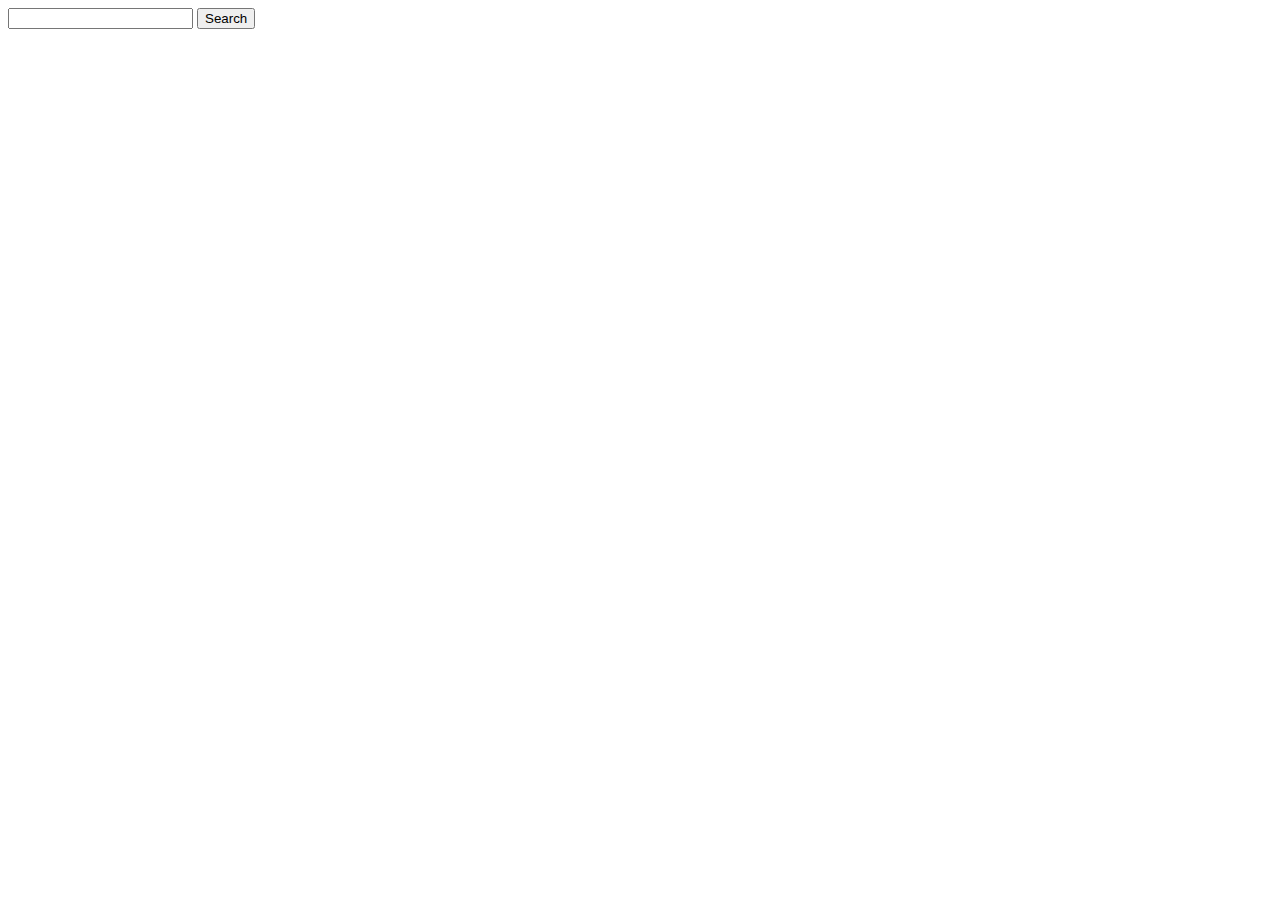
==== index.html @ be9a8116 "Deploying to gh-pages from @ Olena-Ishchenko/goit-js-hw-11@5499d48278cc702280694b0e889fb62437ced844 " ====
<!DOCTYPE html>
<html lang="en">
  <head>
    <meta charset="UTF-8" />
    <link rel="icon" type="image/svg+xml" href="/goit-js-hw-11/favicon.svg" />
    <meta name="viewport" content="width=device-width, initial-scale=1.0" />
    <title>Vanilla App Template</title>
    
    <script type="module" crossorigin src="/goit-js-hw-11/commonHelpers.js"></script>
    <link rel="stylesheet" href="/goit-js-hw-11/assets/index-10c40100.css">
  </head>
  <body>
    <input type="text" />
    <button type="button">Search</button>

    
  </body>
</html>
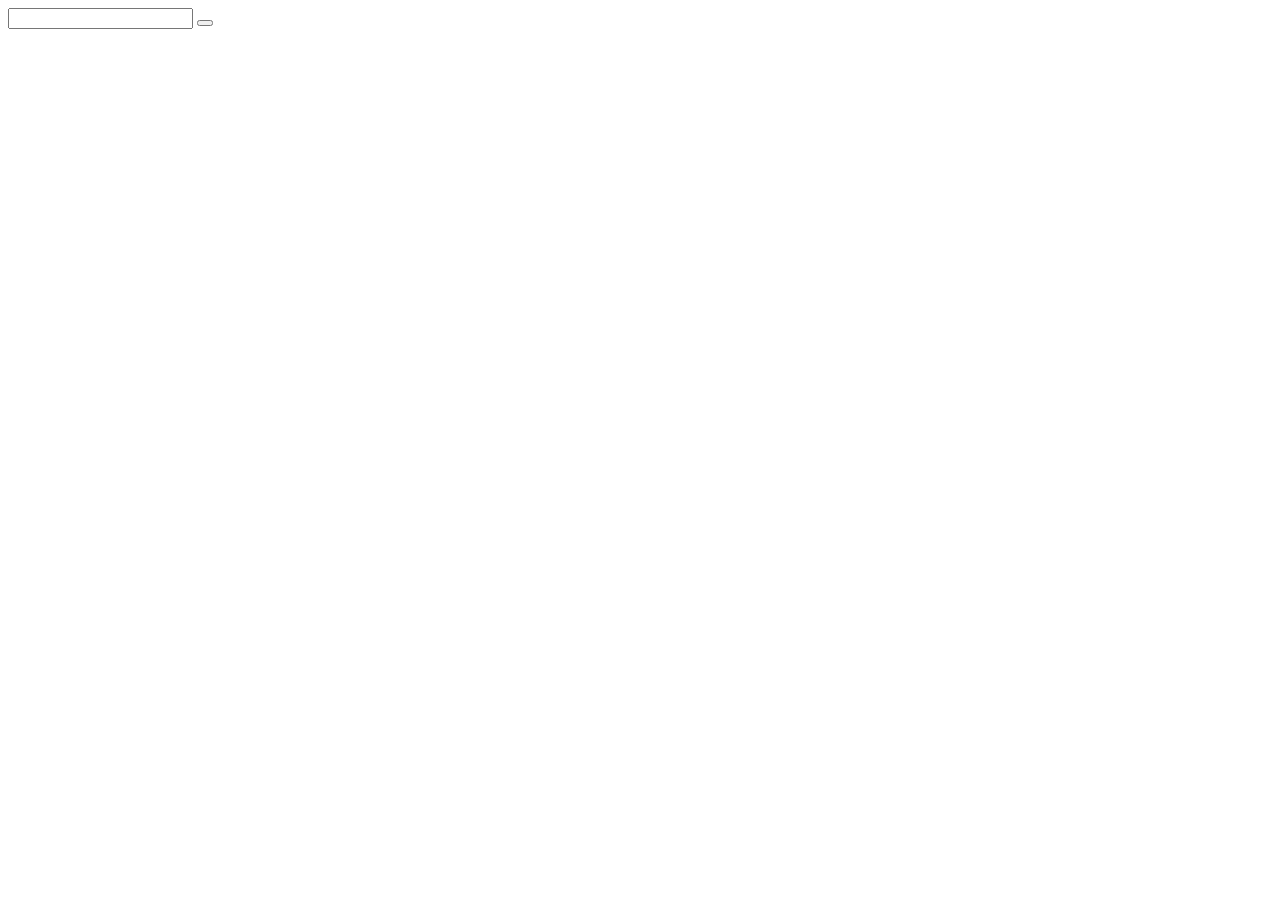
==== commit bbed2c6c: "Deploying to gh-pages from @ Olena-Ishchenko/goit-js-hw-11@704a3a745c12b62db310d36e4224e8cb26136982 " ====
--- a/index.html
+++ b/index.html
@@ -7,11 +7,16 @@
     <title>Vanilla App Template</title>
     
     <script type="module" crossorigin src="/goit-js-hw-11/commonHelpers.js"></script>
-    <link rel="stylesheet" href="/goit-js-hw-11/assets/index-10c40100.css">
+    <link rel="modulepreload" crossorigin href="/goit-js-hw-11/assets/vendor-46aac873.js">
+    <link rel="stylesheet" href="/goit-js-hw-11/assets/vendor-eb6030bc.css">
+    <link rel="stylesheet" href="/goit-js-hw-11/assets/index-5bb8ddaf.css">
   </head>
   <body>
-    <input type="text" />
-    <button type="button">Search</button>
+    <form class="form">
+      <input type="text" name="search" required />
+      <button type="submit"></button>
+    </form>
+    <ul class="gallery"></ul>
 
     
   </body>
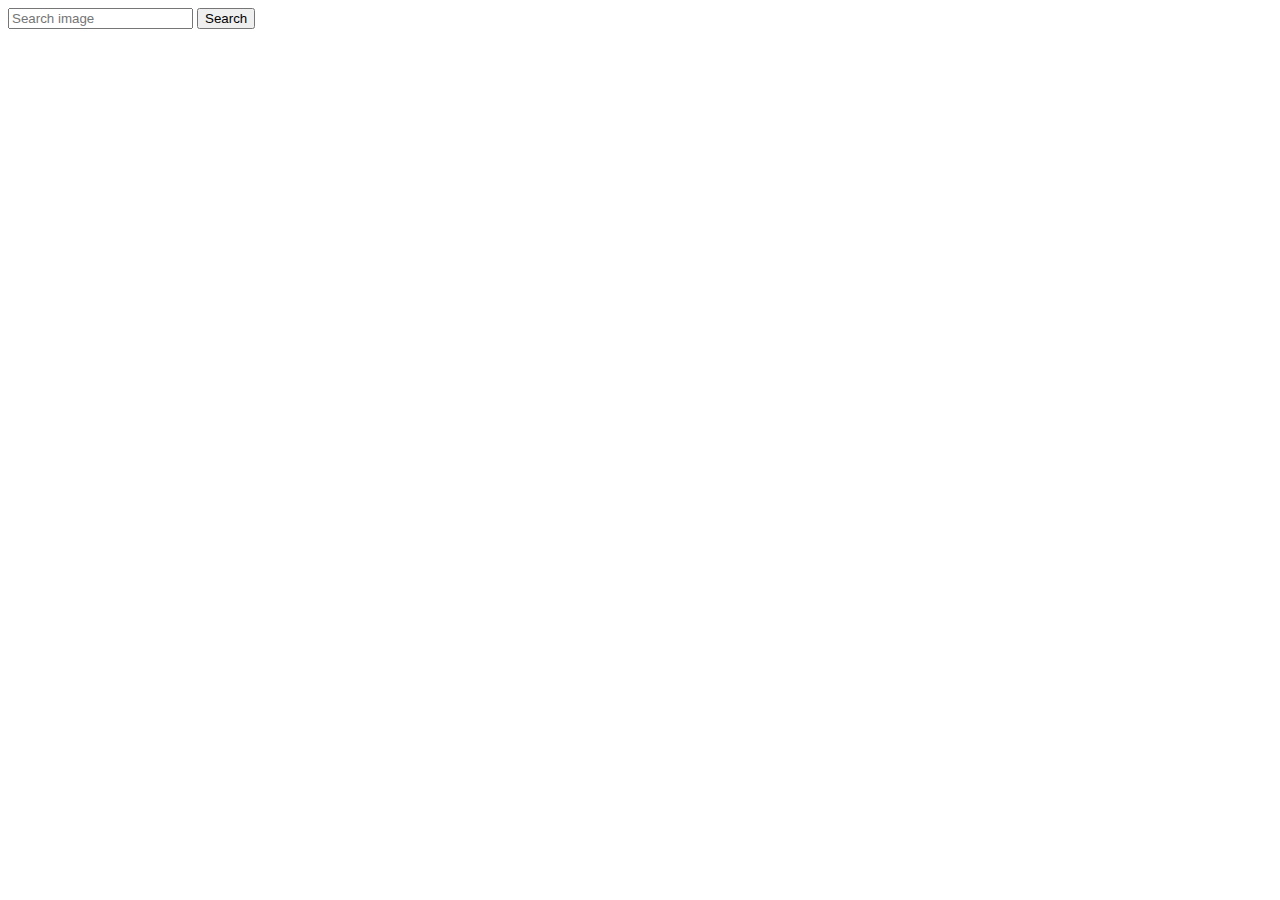
==== commit 11263ecf: "Deploying to gh-pages from @ Olena-Ishchenko/goit-js-hw-11@70a19f36b89e570414f306e7e3e824dfb256c8c8 " ====
--- a/index.html
+++ b/index.html
@@ -9,13 +9,16 @@
     <script type="module" crossorigin src="/goit-js-hw-11/commonHelpers.js"></script>
     <link rel="modulepreload" crossorigin href="/goit-js-hw-11/assets/vendor-46aac873.js">
     <link rel="stylesheet" href="/goit-js-hw-11/assets/vendor-eb6030bc.css">
-    <link rel="stylesheet" href="/goit-js-hw-11/assets/index-5bb8ddaf.css">
+    <link rel="stylesheet" href="/goit-js-hw-11/assets/index-a1a29074.css">
   </head>
   <body>
     <form class="form">
-      <input type="text" name="search" required />
-      <button type="submit"></button>
+      <input type="text" name="search" placeholder="Search image" required />
+      <button type="submit">Search</button>
     </form>
+
+    <span class="loader"></span>
+
     <ul class="gallery"></ul>
 
     
